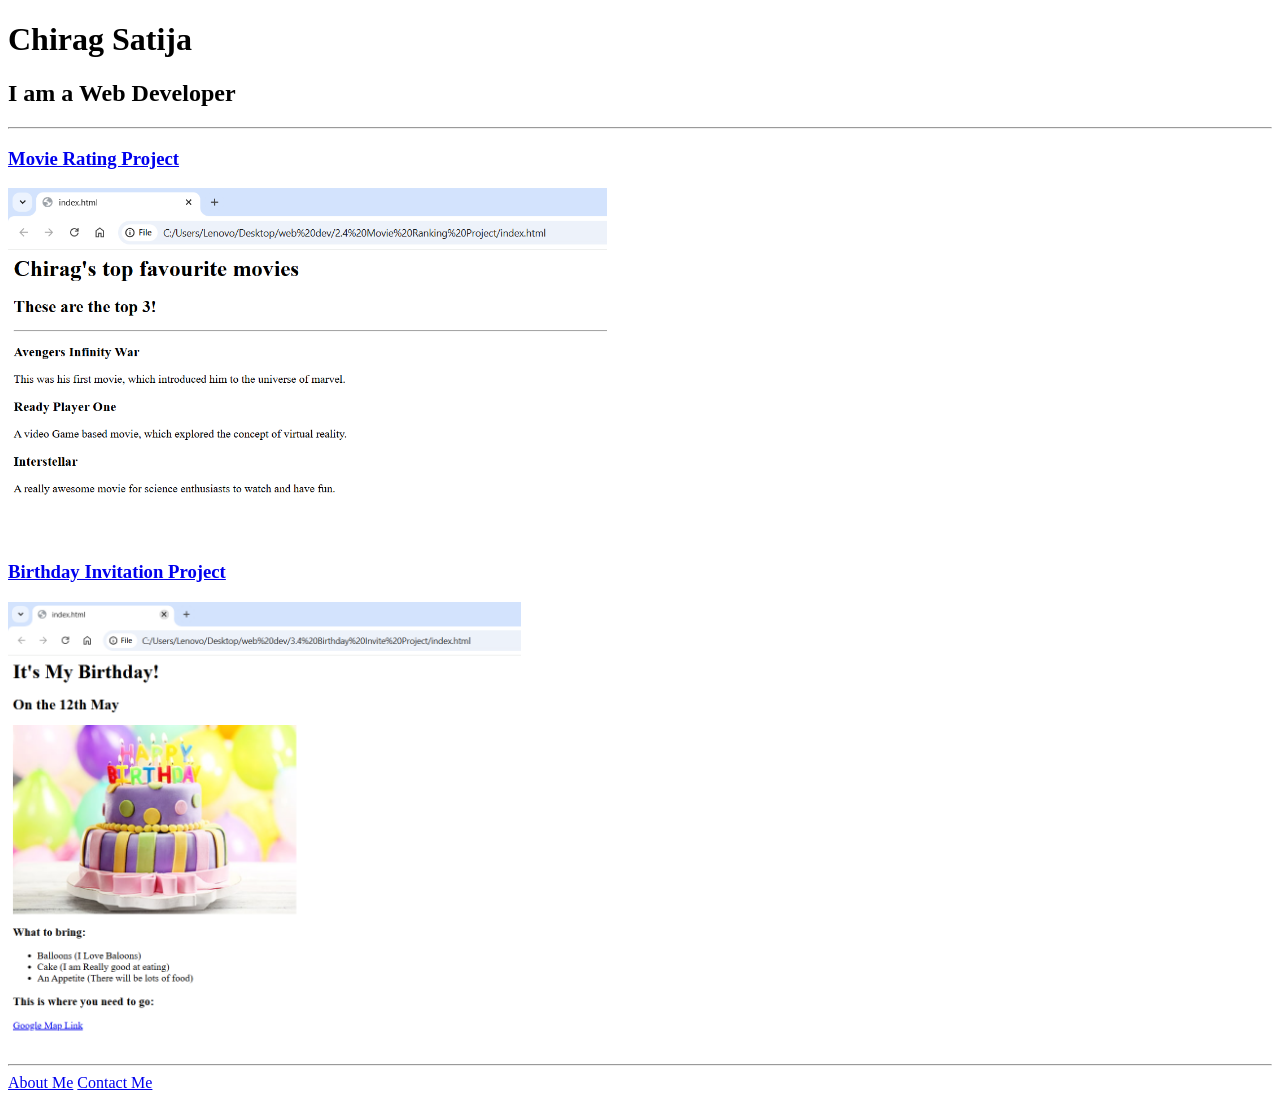
==== index.html @ ba617cfb "Add files via upload" ====
<!DOCTYPE html>
<html lang="en">
    <head>
        <meta charset="UTF-8">
        <meta name="viewport" content="width=device-width, initial-scale=1.0">
    <title>Document</title>
</head>
<body>
    <h1>Chirag Satija</h1>
    <h2>I am a Web Developer</h2>
    <hr/>
    <a href="./public/index_movie.html"><h3>Movie Rating Project</h3></a>
    <img src="./assets/images/Screenshot 2026-03-07 102905.png" alt="Chirag's Movie Rating Project" height="350">
    <br/>

    <a href="./public/index_birthday.html"><h3>Birthday Invitation Project</h3></a>
    <img src="./assets/images/Screenshot 2026-03-07 103201.png" alt="Chirag's Movie Rating Project" 
    height="450">
    <hr/>

    <a href="./public/about.html">About Me</a>
    <a href="./public/contact.html">Contact Me</a>

</body>
</html>
<!-- TODO 1: Create the HTML Boilerplate -->

<!-- TODO 2: Add Your previous projects' HTML into the public folder -->

<!-- TODO 3: Take screenshots of your project previews and add the images to the images folder -->

<!-- TODO 4: Add titles/subtitles etc. -->

<!-- TODO 5: Add a link to the project pages -->

<!-- TODO 6: Add images to show the project previews
HINT for TODO 6: You can use the height attribute set to 200 to make the image smaller:
https://developer.mozilla.org/en-US/docs/Web/HTML/Element/img#attr-height -->

<!-- TODO 7: Add the Contact Me and About Me page links -->
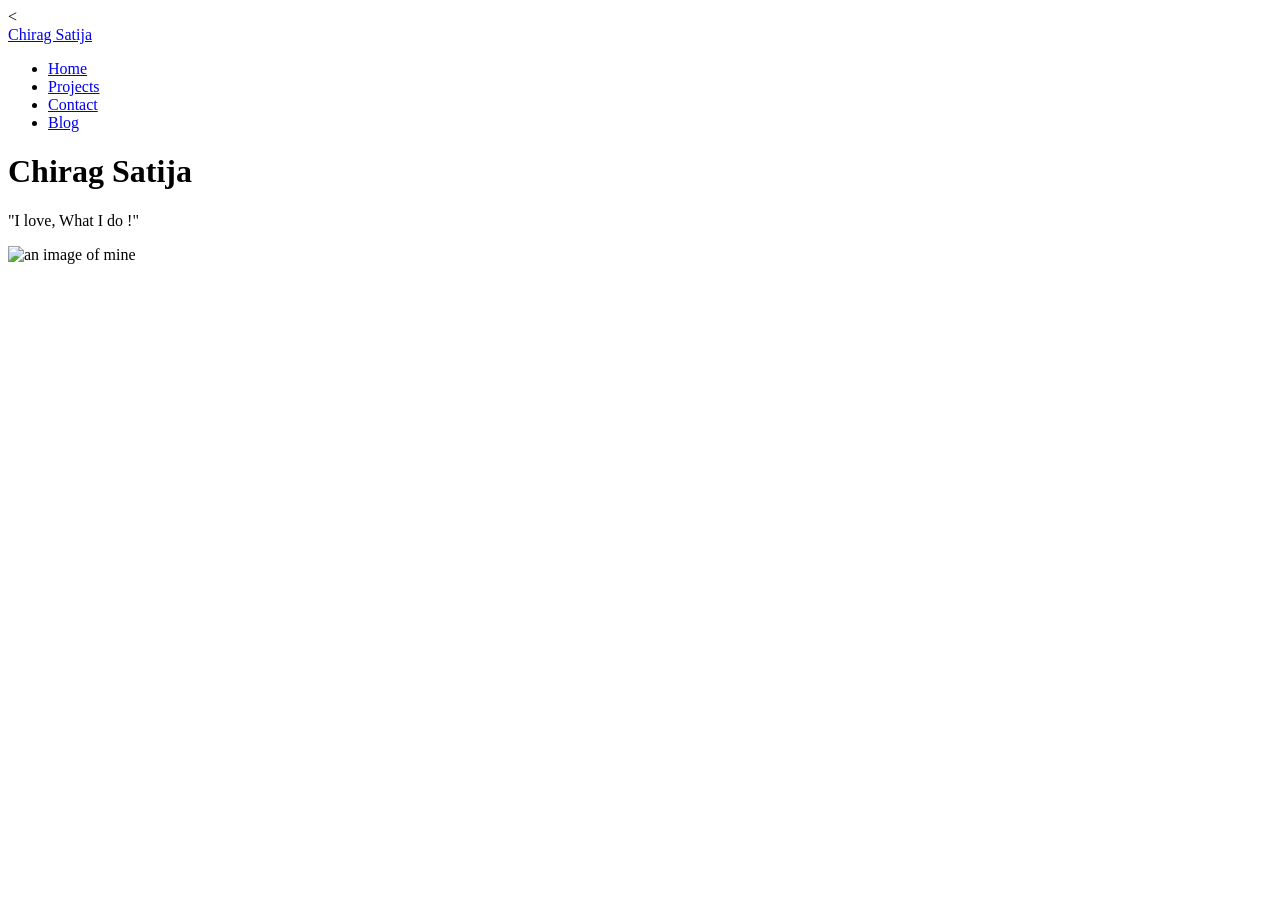
==== commit 852526d6: "Add files via upload" ====
--- a/index.html
+++ b/index.html
@@ -1,40 +1,60 @@
-<!DOCTYPE html>
+<!doctype html>
 <html lang="en">
-    <head>
-        <meta charset="UTF-8">
-        <meta name="viewport" content="width=device-width, initial-scale=1.0">
+  <head>
+    <meta charset="UTF-8"/>
+    <meta name="viewport" content="width=device-width, initial-scale=1.0" />
     <title>Document</title>
-</head>
-<body>
-    <h1>Chirag Satija</h1>
-    <h2>I am a Web Developer</h2>
-    <hr/>
-    <a href="./public/index_movie.html"><h3>Movie Rating Project</h3></a>
-    <img src="./assets/images/Screenshot 2026-03-07 102905.png" alt="Chirag's Movie Rating Project" height="350">
-    <br/>
+    <<link rel="preconnect" href="https://fonts.googleapis.com">
+    <link rel="preconnect" href="https://fonts.gstatic.com" crossorigin>
+    <link href="https://fonts.googleapis.com/css2?family=Ballet:opsz@16..72&family=Merienda:wght@300..900&family=Montaga&display=swap" rel="stylesheet">
+    <link rel="stylesheet" href="style.css"/>
+  </head>
+  <body>
+    <nav class="navbar">
+      <div class="navdiv">
+        <div class="logo"><a href="#">Chirag Satija</a></div>
+        <ul>
+          <li><a href="#">Home</a></li>
+          <li><a href="#">Projects</a></li>
+          <li><a href="#" class="contact">Contact</a></li>
+          <li><a href="#">Blog</a></li>
+        </ul>
+      </div>
+    </nav>
+    <div class="main">
+      <div class="content">
+        <h1 class="main_heading">Chirag Satija</h1>
+        <p class="quote">
+          "I love, What I do !"
+        </p>
+      </div>
+      <div class="main_logo">
+        <img
+          src="./assets/images/b178309acab2913d9ebc6504a6d59004.png"
+          alt="an image of mine"
+        />
+      </div>
+    </div>
+    <!-- <section class="blog">
+      <div class="blog-cards">
+        <img src="./assets/images/Screenshot 2026-01-26 180100.png" alt="blog-thumbnail">
+        <h2>Intro</h2>
+        <p class="brief">Lorem ipsum dolor sit, amet consectetur adipisicing elit. Voluptatem, cupiditate!</p>
+      </div>
 
-    <a href="./public/index_birthday.html"><h3>Birthday Invitation Project</h3></a>
-    <img src="./assets/images/Screenshot 2026-03-07 103201.png" alt="Chirag's Movie Rating Project" 
-    height="450">
-    <hr/>
+      <div class="blog-cards">
+        <img src="./assets/images/Screenshot 2026-01-26 180100.png" alt="blog-thumbnail">
+        <h2>Intro</h2>
+        <p class="brief">Lorem ipsum dolor sit, amet consectetur adipisicing elit. Voluptatem, cupiditate!</p>
+      </div>
 
-    <a href="./public/about.html">About Me</a>
-    <a href="./public/contact.html">Contact Me</a>
+      <div class="blog-cards">
+        <img src="./assets/images/Screenshot 2026-01-26 180100.png" alt="blog-thumbnail">
+        <h2>Intro</h2>
+        <p class="brief">Lorem ipsum dolor sit, amet consectetur adipisicing elit. Voluptatem, cupiditate!</p>
+      </div>
 
-</body>
+    </section> -->
+    <script src="script.js"></script>
+  </body>
 </html>
-<!-- TODO 1: Create the HTML Boilerplate -->
-
-<!-- TODO 2: Add Your previous projects' HTML into the public folder -->
-
-<!-- TODO 3: Take screenshots of your project previews and add the images to the images folder -->
-
-<!-- TODO 4: Add titles/subtitles etc. -->
-
-<!-- TODO 5: Add a link to the project pages -->
-
-<!-- TODO 6: Add images to show the project previews
-HINT for TODO 6: You can use the height attribute set to 200 to make the image smaller:
-https://developer.mozilla.org/en-US/docs/Web/HTML/Element/img#attr-height -->
-
-<!-- TODO 7: Add the Contact Me and About Me page links -->
